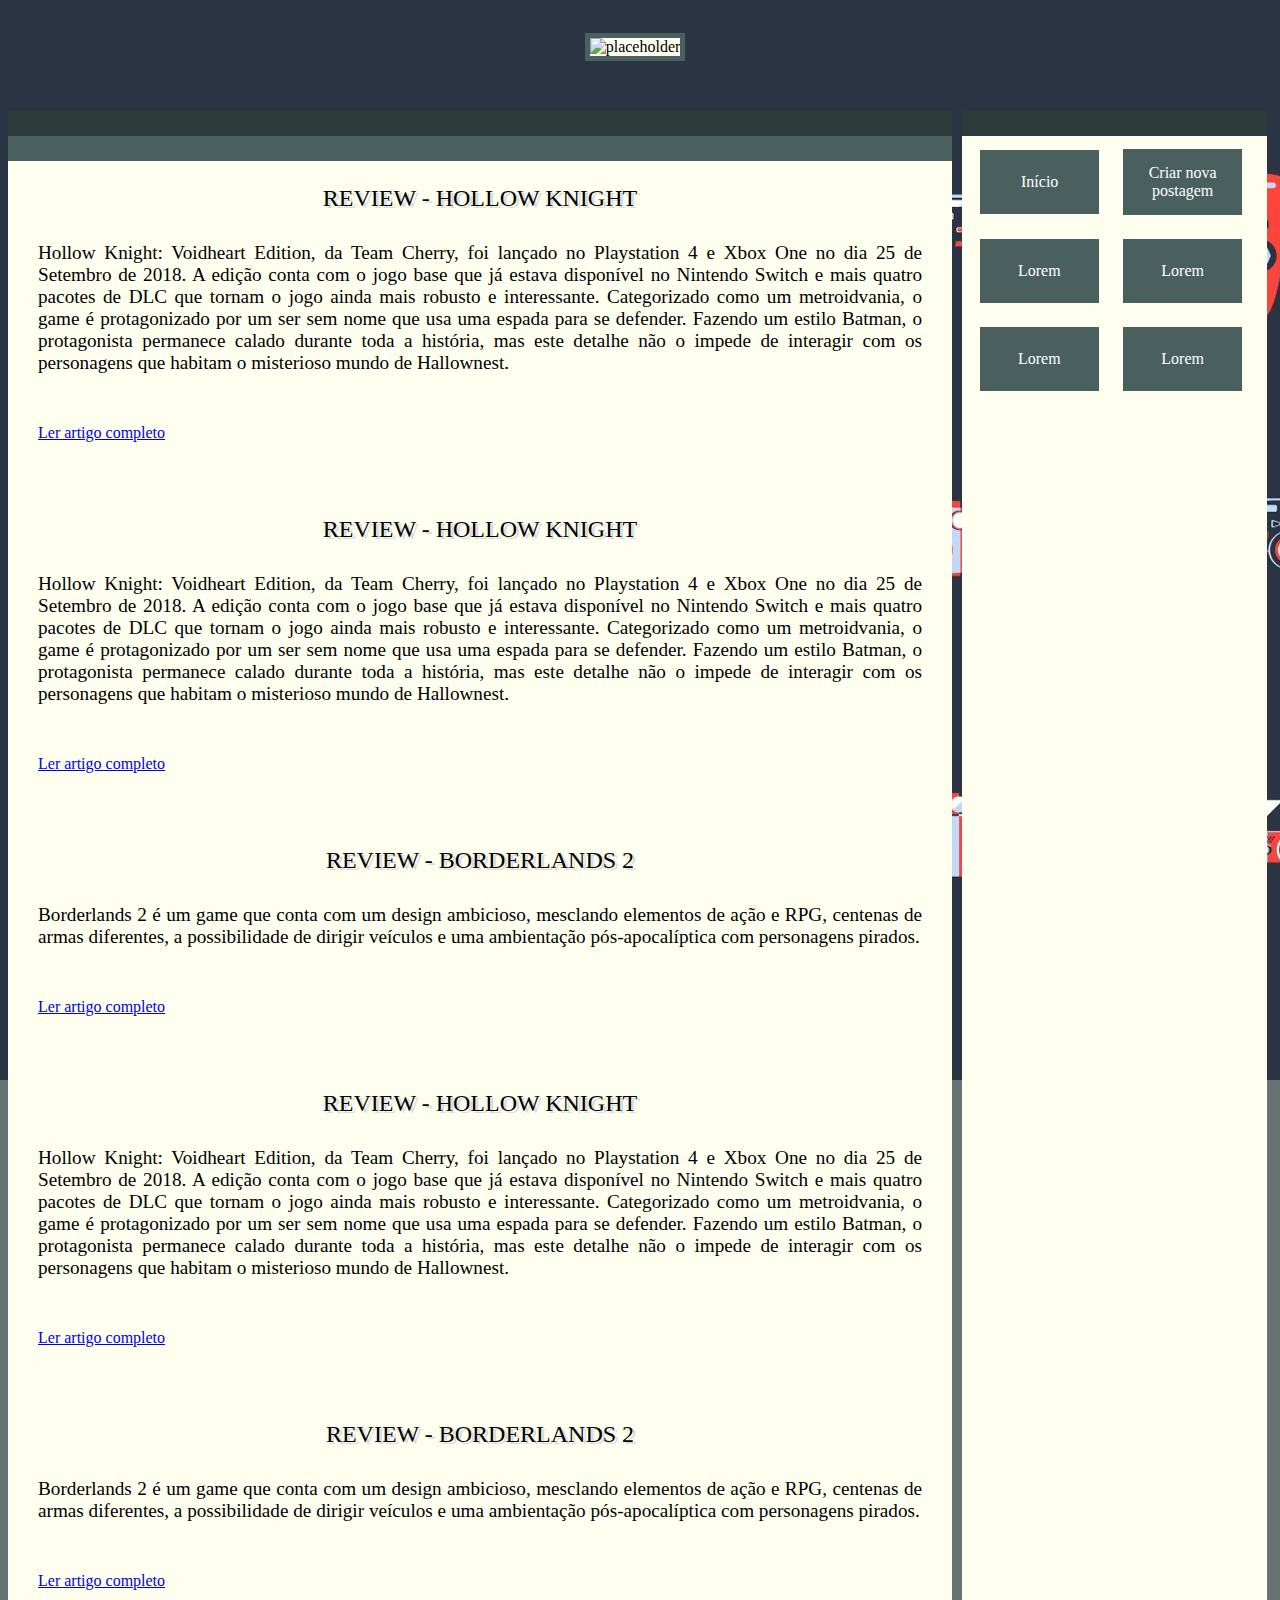
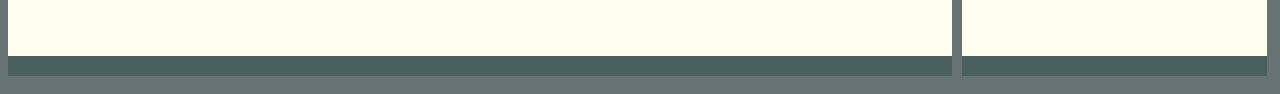
==== index.html @ 9c51f207 "Upload inicial (e final) do blog" ====
<!DOCTYPE html>
<html lang="pt-br">
<!--cabeçário-->
<head>
    <title>Página inicial</title>
    <meta http-equiv="cache-control"content="no-store"/>
    <meta charset="UTF-8">
    <meta name="keywords" content="html, web, noticias, PUC">
    <meta name="author" content="Vítor Passos">
    <meta name="description" content="Website de DIW">
    <meta name="viewport" content="width=device-width, initial-scale=1.0">
    <link rel="stylesheet" href="../CSS/style_blog.css">
    <script src="https://ajax.googleapis.com/ajax/libs/jquery/3.4.0/jquery.min.js"></script>
    <script src="../javascript/dbfake.js"></script>
</head>

<body>
    <div class="container">
        <div class="item imagem1">
            <!--logo temporário-->
            <img width="280" src="../imagens/dotwebsite.png" alt="placeholder">
        </div>
    </div>

    <div class="container">
        <!--esse div está recebendo dados do script no final deste documento-->
        <div id="blogpost"></div>

        <div class="item barra1"></div>
        <div class="item barra2"></div>

        <div class="item notinav">
        <table>
            <tr>
                <td><button class="botnav1" onclick="window.location.href='../index.html'">Início</button></td>
                <td><button class="botnav2" onclick="window.location.href='../postar.html'">Criar nova postagem</button></td>
            </tr>
            <tr>
                <td><button class = "botnav3">Lorem</button></td>
                <td><button class = "botnav4">Lorem</button></td>
            </tr>
            <tr>
                <td><button class = "botnav5">Lorem</button></td>
                <td><button class = "botnav6">Lorem</button></td>
            </tr>
        </table>
        </div>

    </div>

<script>
    var posta = '';
    for (i=db.blogposts.length-1; i > -1; i--) {
            posta += `<p class = "blog-titulo">${ db.blogposts[i].titulo } </p>
                      <p class = "blog-subtitulo">${ db.blogposts[i].subtitulo }<br>
                      <p class = "blog-post"><a href="../review${db.blogposts[i].ID}.html">Ler artigo completo</a>`;
    }
    document.getElementById('blogpost').innerHTML = posta;
</script>

</body>
</html>
---- CSS/style_blog.css ----
/* Declaração de fontes customizadas */
@font-face { font-family: Compagnon; src: "../font/Compagnon-Roman.otf"; } 
@font-face { font-family: Compagnon-bold; src: "../font/Compagnon-Bold.otf"; } 

body {
    height: 100%;
    background-color: #677275;
    background-image: url('../imagens/BG.jpg');
    background-repeat: no-repeat;
    background-attachment: fixed;
}


    .container {
        display: grid;
        grid-gap: 10px 10px;
        grid-template-columns: 300px 1fr 100px 200px;
        grid-template-rows: auto;
        grid-template-areas:
            "TL T TR"
            "B B R"
            "B2 B2 R"
            "L L R"
            "L2 L2 R2"
    }
    /* ESTILIZAÇÃO DE BOTÕES*/
    .botnav1 {
        font-family: Compagnon;
        background-color: #4A605E;
        color: white;
        padding: 23px 41px;
        margin: 10px;
        text-align: center;
        font-size: 16px;
        border: none;
        cursor: pointer;
    }
    .botnav1:hover {
        font-family: Compagnon;
        background-color: #4A605E;
        color: white;
        text-shadow: 3px 2px rgb(34, 34, 34);
        border: 2px solid rgb(50, 61, 60);
        padding: 21px 39px;
        margin: 10px;
        text-align: center;
        font-size: 16px;
        cursor: pointer;
    }
    .botnav2 {
        font-family: Compagnon;
        background-color: #4A605E;
        color: white;
        padding: 15px 18px;
        margin: 10px;
        text-align: center;
        font-size: 16px;
        border: none;
        cursor: pointer;
    }
    .botnav2:hover {
        font-family: Compagnon;
        background-color: #4A605E;
        color: white;
        text-shadow: 3px 2px rgb(34, 34, 34);
        border: 2px solid rgb(50, 61, 60);
        padding: 13px 16px;
        margin: 10px;
        text-align: center;
        font-size: 16px;
        cursor: pointer;
    }
    .botnav3 {
        font-family: Compagnon;
        background-color: #4A605E;
        color: white;
        padding: 23px 38px;
        margin: 10px;
        text-align: center;
        font-size: 16px;
        border: none;
        cursor: pointer;
    }
    .botnav3:hover {
        font-family: Compagnon;
        background-color: #4A605E;
        color: white;
        text-shadow: 3px 2px rgb(34, 34, 34);
        border: 2px solid rgb(50, 61, 60);
        padding: 21px 36px;
        margin: 10px;
        text-align: center;
        font-size: 16px;
        cursor: pointer;
    }
    .botnav4 {
        font-family: Compagnon;
        background-color: #4A605E;
        color: white;
        padding: 23px 38px;
        margin: 10px;
        text-align: center;
        font-size: 16px;
        border: none;
        cursor: pointer;
    }
    .botnav4:hover {
        font-family: Compagnon;
        background-color: #4A605E;
        color: white;
        text-shadow: 3px 2px rgb(34, 34, 34);
        border: 2px solid rgb(50, 61, 60);
        padding: 21px 36px;
        margin: 10px;
        text-align: center;
        font-size: 16px;
        cursor: pointer;
    }
    .botnav5 {
        font-family: Compagnon;
        background-color: #4A605E;
        color: white;
        padding: 23px 38px;
        margin: 10px;
        text-align: center;
        font-size: 16px;
        border: none;
        cursor: pointer;
    }
    .botnav5:hover {
        font-family: Compagnon;
        background-color: #4A605E;
        color: white;
        text-shadow: 3px 2px rgb(34, 34, 34);
        border: 2px solid rgb(50, 61, 60);
        padding: 21px 36px;
        margin: 10px;
        text-align: center;
        font-size: 16px;
        cursor: pointer;
    }
    .botnav6 {
        font-family: Compagnon;
        background-color: #4A605E;
        color: white;
        padding: 23px 38px;
        margin: 10px;
        text-align: center;
        font-size: 16px;
        border: none;
        cursor: pointer;
    }
    .botnav6:hover {
        font-family: Compagnon;
        background-color: #4A605E;
        color: white;
        text-shadow: 3px 2px rgb(34, 34, 34);
        border: 2px solid rgb(50, 61, 60);
        padding: 21px 36px;
        margin: 10px;
        text-align: center;
        font-size: 16px;
        cursor: pointer;
    }


    .imagem1 {
        grid-area: T;
        margin-left: auto;
        margin-right: auto;
        margin-top: 25px;
        background-color: #FFFFF0;
        border: 5px solid #4A605E;       
    }

    .barra1 {
        grid-area: B;
        background-color: rgb(44, 59, 58);
        padding-bottom: 25px;
        margin-bottom: -10px;
        width: 100%;
    }
    .barra2 {
        grid-area: B2;
        background-color: #4A605E;
        padding-bottom: 25px;
        width: 100%;
    }
    .getnews {
        grid-area: T;
        margin-top: 100px;
        padding-left: 8px;
        padding-right: 8px;
        justify-self: center;
        border: 1px solid rgb(50,50,50);
        background-color: #FFFFF0;
        font-family: "Compagnon";
        border-radius: 25px;
    }
    .getnews:hover {
        grid-area: T;
        margin-top: 100px;
        padding-left: 8px;
        padding-right: 8px;
        justify-self: center;
        border: 1px solid rgb(50,50,50);
        background-color: #FFFFF0;
        font-family: "Compagnon";
        border-radius: 25px;
        font-weight: bold;
        text-decoration: overline underline;
    }    
    .login {
        grid-area: TR2;
        border: 1px solid rgb(50,50,50);
        text-align: center;
        font-family: "Compagnon";
        background-color: #FFFFF0;
    }
    /* ESTILOS PARA NOTICIAS*/
    #blogpost {
        margin-top: -10px;
        grid-area: L;
        width: auto;
        background-color: #FFFFF0;
        border-bottom: 20px solid #4A605E;        
    }
    #postar {
        margin-top: -10px;
        grid-area: L;
        width: auto;
        background-color: #FFFFF0;
        border-bottom: 20px solid #4A605E;        
    }
    .blog-titulo {
        font-size: 150%;
        font-family: "Compagnon-bold";
        text-align: center;
        text-shadow: 3px 2px gainsboro;
    }
    .blog-subtitulo {
        font-size: 120%;
        font-family: "Compagnon";
        margin: 30px;
        text-align: justify;
        padding-bottom: 20px;   
    }
    .blog-post {
        font-family: "Compagnon";
        text-align: justify;
        margin-left: 30px;
        margin-right: 30px;
        padding-bottom: 50px;  
    }
    .blog-img {
        padding-left: 550px;
    }
    .noti-link {
        font-family: "Compagnon";
        padding-bottom: 70px;
        margin-left: 30px;
        margin-right: 30px;
    }
    /* FIM DE ESTILOS PARA NOTICIAS */
    .notinav{
        grid-area: R;
        width: auto;
        height: auto;
        font-family: "Compagnon";
        background-color: #FFFFF0;
        padding-right: 300px;
        padding-left: 5px;
        border-bottom: 20px solid #4A605E;      
        border-top: 25px solid rgb(44, 59, 58);      
    }
    #destaque {
        padding-left: 15px;
    }
    .notinav_mobi{
        display: none;
    }

    /*início da estilização de caixa de comentários*/
    #dtext{
        grid-area: L2;
        font-family: "Compagnon";
        background-color: #FFFFF0;
        padding: 10px;
        border-bottom: 20px solid #4A605E;      
        border-top: 25px solid rgb(44, 59, 58);      
    }
    .caixacomment {
        grid-area: L2;
        margin-top: 10px;
        font-family: "Compagnon";
        background-color: #FFFFF0;
        padding: 10px;
        border-bottom: 20px solid #4A605E;      
        border-top: 25px solid rgb(44, 59, 58);      
    }
    #like {
        margin-bottom:-500px;
    }
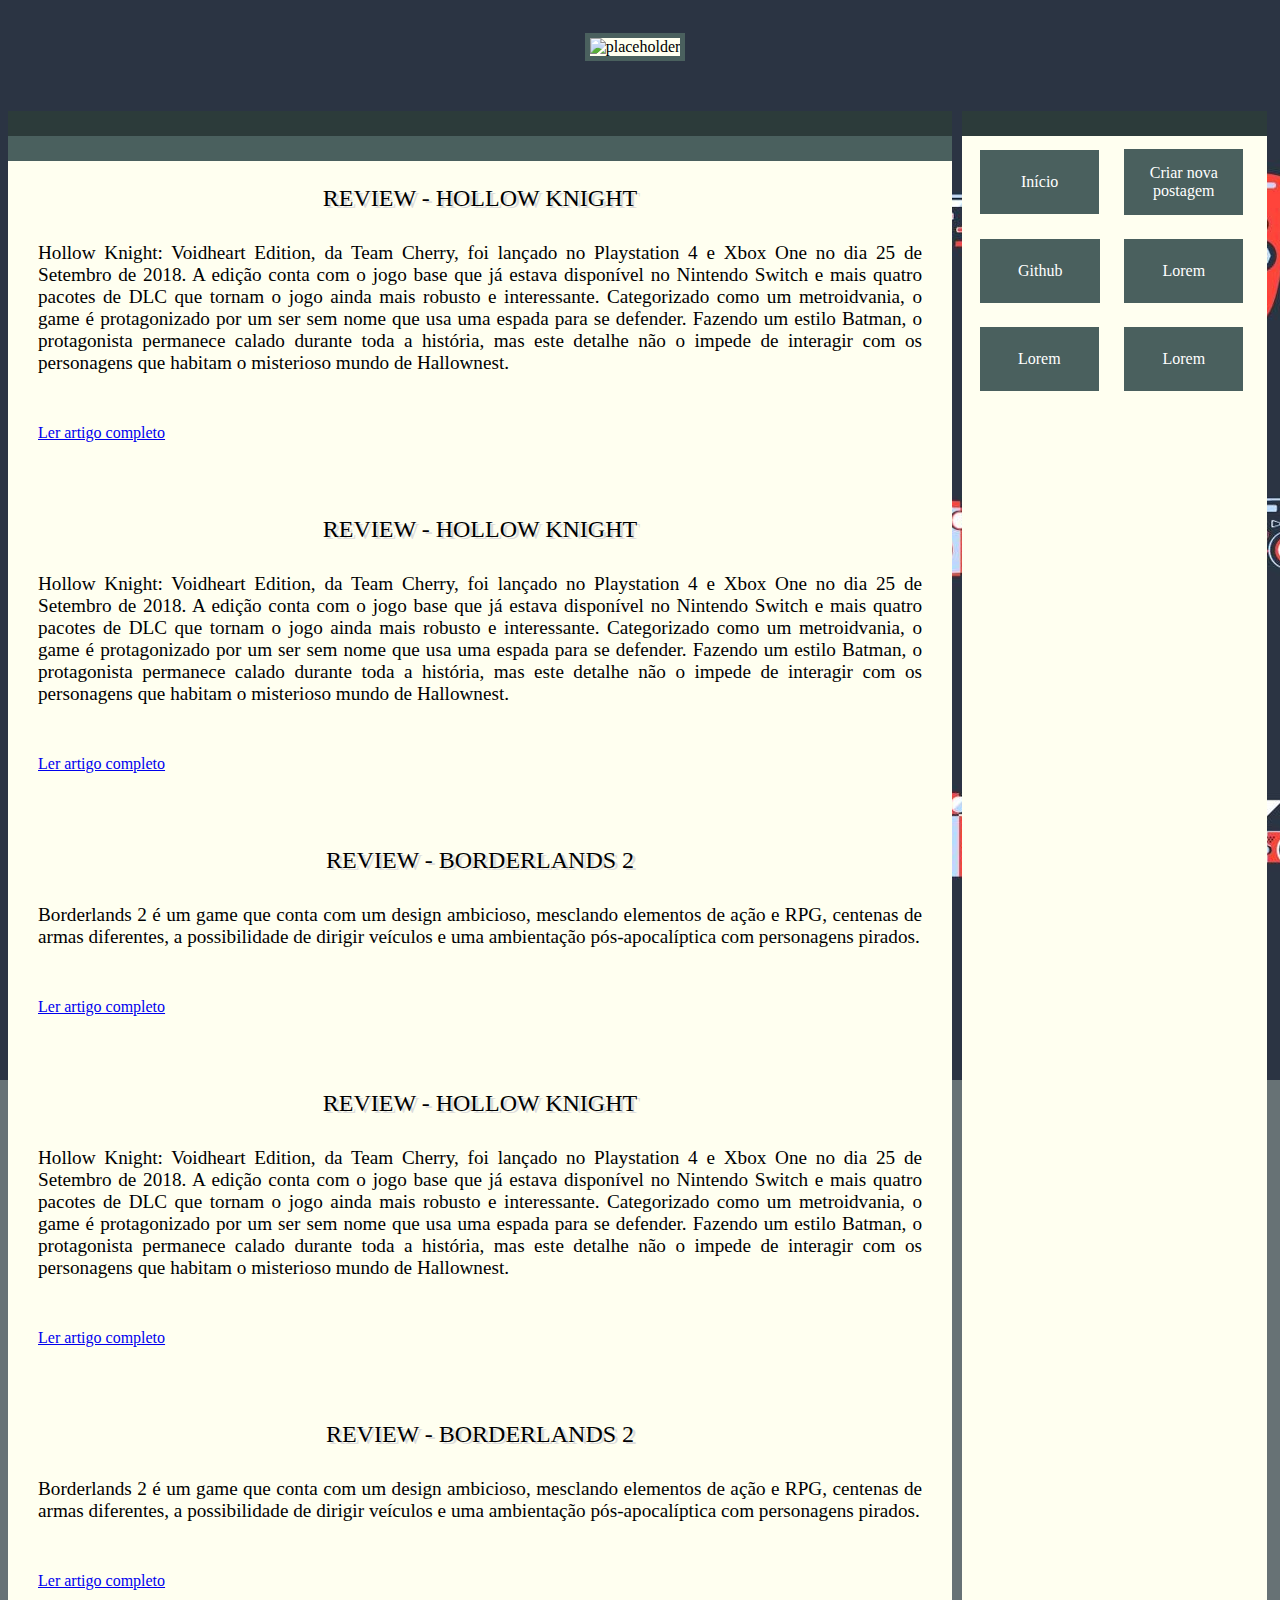
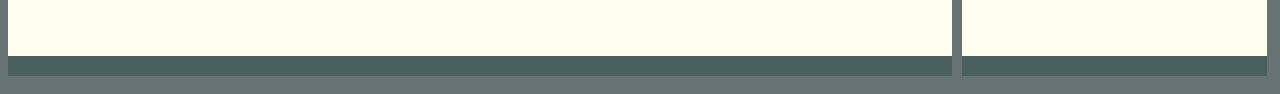
==== commit afc15d99: "Upload inicial (e final) do blog" ====
--- a/index.html
+++ b/index.html
@@ -36,7 +36,7 @@
                 <td><button class="botnav2" onclick="window.location.href='../postar.html'">Criar nova postagem</button></td>
             </tr>
             <tr>
-                <td><button class = "botnav3">Lorem</button></td>
+                <td><button class="botnav3" onclick="window.location.href='https://github.com/VitorPassos/PUCBlog'">Github</button></td>
                 <td><button class = "botnav4">Lorem</button></td>
             </tr>
             <tr>
